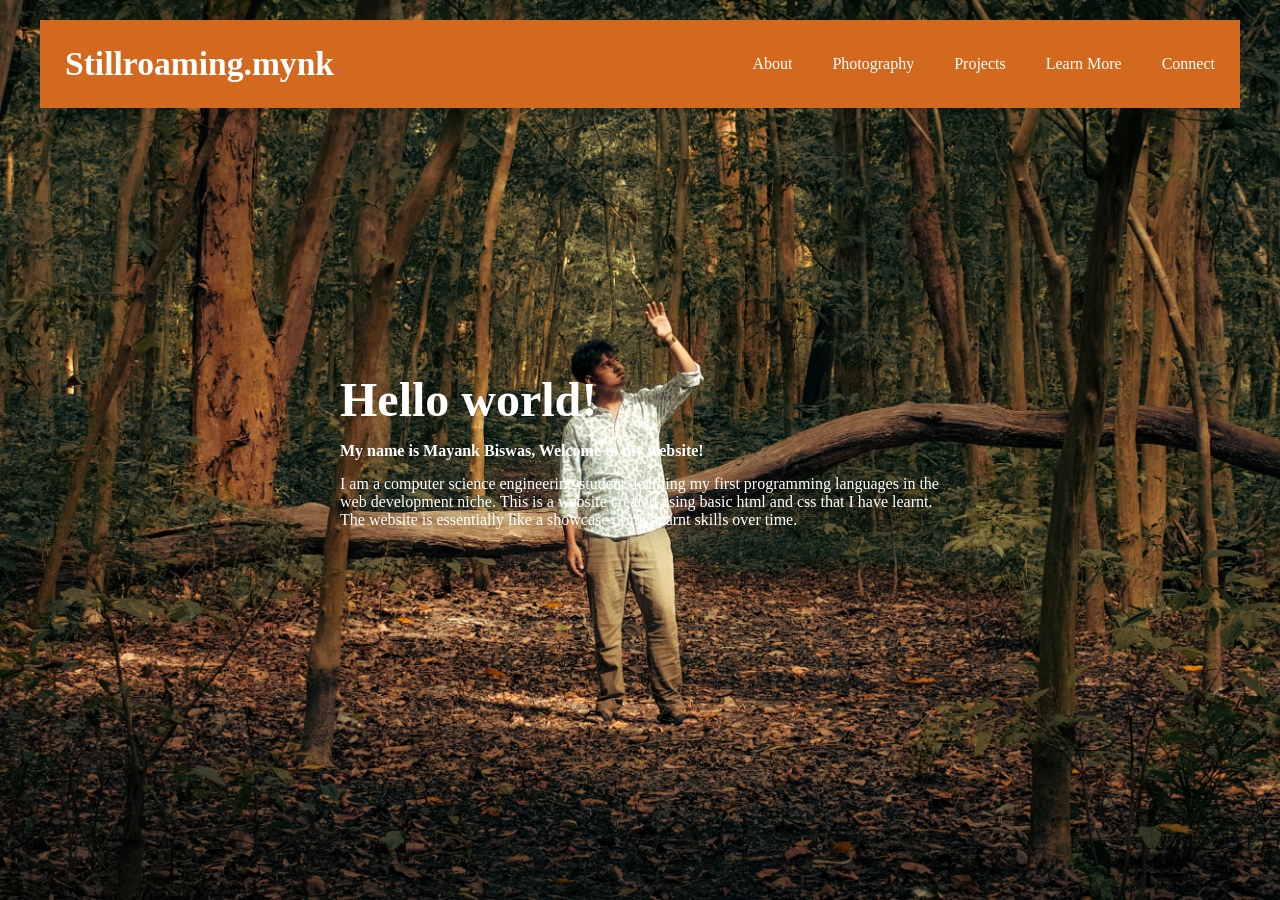
==== index.html @ 1ef5d891 "Update index.html" ====
<!doctype html>
<html lang="en">
  <head>
    <title>Portfolio Site</title>
    <meta charset="UTF-8" />
    <meta name="viewport" content="width=device-width, initial-scale=1.0" />
    <link href="style.css" rel="Stylesheet" />
    <link
      rel="Stylesheet"
      href="https://fonts.googleapis.com/css2?family=Material+Symbols+Outlined:opsz,wght,FILL,GRAD@24,400,0,0"
    />
  </head>
  <body>
    <header>
      <nav class="navbar">
        <a href="#" class="logo">Stillroaming.mynk<span>.</span></a>
        <ul class="menu-links">
          <span id="close-menu-btn" class="material-symbols-outlined">✖</span>
          <li><a href="/navbarSites/aboutme.html">About</a></li>
          <li>
            <a href="/navbarSites/photography.html">Photography</a>
          </li>
          <li>
            <a href="/navbarSites/projects.html">Projects</a>
          </li>
          <li><a href="#">Learn More</a></li>
          <li><a href="#">Connect</a></li>
        </ul>
        <span id="menu-btn" class="material-symbols-outlined">☰</span>
      </nav>
    </header>

    <section class="hero-section">
      <div class="content">
        <h1>Hello world!</h1>
        <h4>My name is Mayank Biswas, Welcome to my website!</h4>
        <p>
          I am a computer science engineering student, learning my first
          programming languages in the web development niche. This is a website
          created using basic html and css that I have learnt. The website is
          essentially like a showcase of my learnt skills over time.
        </p>
      </div>
    </section>
    <script>
      const header = document.querySelector("header");
      const menuBtn = document.querySelector("#menu-btn");
      const closeMenuBtn = document.querySelector("#close-menu-btn");

      menuBtn.addEventListener("click", () => {
        header.classList.toggle("show-mobile-menu");
      });

      closeMenuBtn.addEventListener("click", () => {
        menuBtn.click();
      });
    </script>
  </body>
</html>
---- style.css ----
* {
  margin: 0;
  padding: 0;
  box-sizing: border-box;
}
body {
  height: 100vh;
  background: url("images/HERO.jpg");
  background-position: center;
  background-size: cover;
}

header {
  position: fixed;
  top: 0;
  left: 0;
  width: 100%;
  padding: 20px;
}

#logo {
  color: wheat;
}

header .navbar {
  display: flex;
  align-items: center;
  max-width: 1200px;
  margin: 0 auto;
  justify-content: space-between;
}

.navbar .logo {
  font-size: 2.1rem;
  font-weight: 600;
}

.navbar .logo span {
  color: #c06b3e;
}

.navbar .menu-links {
  display: flex;
  gap: 40px;
  color: #fff;
  list-style-type: none;
}

.navbar a {
  color: #fff;
  text-decoration: none;
}

.hero-section {
  height: 100vh;
  display: flex;
  align-items: center;
  padding: 0 20px;
}

.hero-section .content {
  color: #fff;
  max-width: 1200px;
  margin: 0 auto;
}

.hero-section .content h1 {
  color: #fff;
  font-size: 3rem;
  max-width: 600px;
}

.hero-section .content h4 {
  color: #fff;
  margin-top: 15px;
  max-width: 600px;
}

.hero-section .content p {
  color: #fff;
  font-weight: 300;
  margin-top: 15px;
  max-width: 600px;
}

#menu-btn {
  display: none;
  color: #fff;
  cursor: pointer;
}

#close-menu-btn {
  display: none;
  position: absolute;
  right: 20px;
  top: 20px;
  cursor: pointer;
}

@media screen and (max-width: 900px) {
  #close-menu-btn,
  #menu-btn {
    display: block;
  }

  #close-menu-btn {
    display: block;
  }

  header.show-mobile-menu #menu-btn {
    display: none;
  }
  .navbar .menu-links {
    position: fixed;
    left: -260px;
    top: 0;
    flex-direction: column;
    width: 260px;
    height: 100vh;
    background-color: #fff;
    padding: 70px 40px 0;
    transition: left 0.15s ease;
  }

  header.show-mobile-menu .navbar .menu-links {
    left: 0;
  }

  .navbar a {
    color: black;
  }
  .navbar .logo {
    color: antiquewhite;
  }
  .navbar .material-symbols-outlined {
    color: black;
  }
}
* {
  margin: 0;
  padding: 0;
  box-sizing: border-box;
}
body {
  background-color: rgb(255, 247, 201);
}
img {
  padding: 20px;
}
.content {
  padding: 50px;
}
.navbar {
  display: flex;
  justify-content: space-between;
  align-items: center;
  background-color: chocolate;
  color: black;
  padding: 25px;
}
.nav-links {
  list-style: none;
  display: flex;
  gap: 25px;
}
.nav-links a {
  color: white;
  text-decoration: none;
}
.nav-links a:hover {
  color: beige;
  text-decoration: none;
}
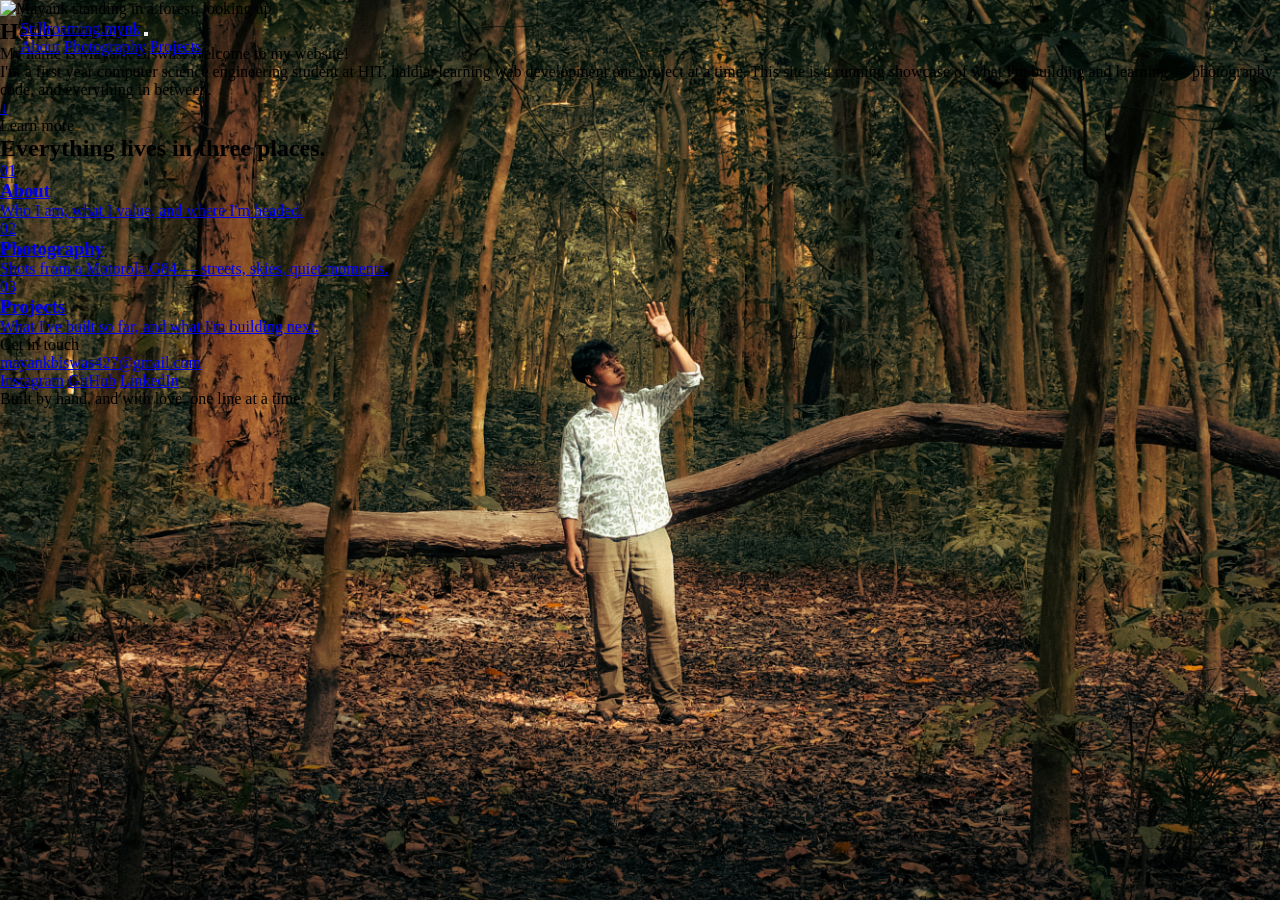
==== commit c932851c: "Revamp portfolio site layout and content Updated the portfolio site's HTML structure, improved acces" ====
--- a/index.html
+++ b/index.html
@@ -1,59 +1,140 @@
 <!doctype html>
 <html lang="en">
   <head>
-    <title>Portfolio Site</title>
     <meta charset="UTF-8" />
     <meta name="viewport" content="width=device-width, initial-scale=1.0" />
-    <link href="style.css" rel="Stylesheet" />
+    <title>Stillroaming — Mayank Biswas</title>
+
+    <link rel="preconnect" href="https://fonts.googleapis.com" />
+    <link rel="preconnect" href="https://fonts.gstatic.com" crossorigin />
     <link
-      rel="Stylesheet"
-      href="https://fonts.googleapis.com/css2?family=Material+Symbols+Outlined:opsz,wght,FILL,GRAD@24,400,0,0"
+      href="https://fonts.googleapis.com/css2?family=Fraunces:opsz,wght@9..144,400;9..144,500;9..144,600&family=Inter:wght@400;500;600&family=JetBrains+Mono:wght@400;500&display=swap"
+      rel="stylesheet"
     />
+
+    <link rel="stylesheet" href="style.css" />
   </head>
   <body>
-    <header>
-      <nav class="navbar">
-        <a href="#" class="logo">Stillroaming.mynk<span>.</span></a>
-        <ul class="menu-links">
-          <span id="close-menu-btn" class="material-symbols-outlined">✖</span>
-          <li><a href="/navbarSites/aboutme.html">About</a></li>
-          <li>
+    <!-- =====================================================
+       HERO — full-bleed photo, wordmark, nav, headline.
+       This is the section your screenshot shows. The layout
+       and content are kept the same on purpose — only the
+       contrast, spacing and code underneath are improved.
+       ===================================================== -->
+    <section class="hero" id="top">
+      <!-- The background photo. EDIT ME: put your own forest photo at
+         images/hero.jpg (or change the file name below to match yours). -->
+      <img
+        src="images/hero.jpg"
+        alt="Mayank standing in a forest, looking up"
+        class="hero__photo"
+        id="heroPhoto"
+      />
+
+      <!-- A dark gradient sits on top of the photo (in style.css) so the
+         text stays readable no matter what's happening in the photo
+         behind it — this fixes the text/arm overlap issue from before. -->
+      <div class="hero__scrim" aria-hidden="true"></div>
+
+      <!-- Top navigation bar -->
+      <header class="nav">
+        <div class="nav__inner">
+          <a href="#top" class="nav__brand">Stillroaming<span>.</span>mynk</a>
+
+          <button
+            class="nav__toggle"
+            id="navToggle"
+            aria-label="Open menu"
+            aria-expanded="false"
+          >
+            <span></span><span></span><span></span>
+          </button>
+
+          <nav class="nav__links" id="navLinks">
+            <!-- EDIT ME: these three go to your other sites -->
+            <a href="/navbarSites/aboutme.html">About</a>
             <a href="/navbarSites/photography.html">Photography</a>
-          </li>
-          <li>
             <a href="/navbarSites/projects.html">Projects</a>
-          </li>
-          <li><a href="#">Learn More</a></li>
-          <li><a href="#">Connect</a></li>
-        </ul>
-        <span id="menu-btn" class="material-symbols-outlined">☰</span>
-      </nav>
-    </header>
+          </nav>
+        </div>
+      </header>
 
-    <section class="hero-section">
-      <div class="content">
-        <h1>Hello world!</h1>
-        <h4>My name is Mayank Biswas, Welcome to my website!</h4>
-        <p>
-          I am a computer science engineering student, learning my first
-          programming languages in the web development niche. This is a website
-          created using basic html and css that I have learnt. The website is
-          essentially like a showcase of my learnt skills over time.
+      <!-- The hero text block -->
+      <div class="hero__content">
+        <!-- EDIT ME: your headline -->
+        <h1 class="hero__title">Hello world!</h1>
+        <!-- EDIT ME: your intro line -->
+        <p class="hero__intro">
+          My name is Mayank Biswas. Welcome to my website!
+        </p>
+        <!-- EDIT ME: your short paragraph -->
+        <p class="hero__body">
+          I'm a first year computer science engineering student at HIT, haldia,
+          learning web development one project at a time. This site is a running
+          showcase of what I'm building and learning — photography, code, and
+          everything in between.
         </p>
       </div>
+
+      <!-- A small scroll cue at the bottom of the hero, hinting there's more below -->
+      <a href="#learn-more" class="hero__scroll-cue" aria-label="Scroll down"
+        >↓</a
+      >
     </section>
-    <script>
-      const header = document.querySelector("header");
-      const menuBtn = document.querySelector("#menu-btn");
-      const closeMenuBtn = document.querySelector("#close-menu-btn");
 
-      menuBtn.addEventListener("click", () => {
-        header.classList.toggle("show-mobile-menu");
-      });
+    <!-- =====================================================
+       LEARN MORE — a short set of links to the three pillars
+       of the site. This is new; it gives the "Learn More" nav
+       link somewhere real to land, instead of going nowhere.
+       ===================================================== -->
+    <section class="pillars" id="learn-more">
+      <p class="eyebrow">Learn more</p>
+      <h2 class="pillars__heading">Everything lives in three places.</h2>
 
-      closeMenuBtn.addEventListener("click", () => {
-        menuBtn.click();
-      });
-    </script>
+      <div class="pillars__grid">
+        <!-- EDIT ME: each card's description, freely -->
+        <a href="/navbarSites/aboutme.html" class="pillar">
+          <span class="pillar__label">01</span>
+          <h3>About</h3>
+          <p>Who I am, what I value, and where I'm headed.</p>
+        </a>
+        <a href="navbarSites/photography.html" class="pillar">
+          <span class="pillar__label">02</span>
+          <h3>Photography</h3>
+          <p>Shots from a Motorola G84 — streets, skies, quiet moments.</p>
+        </a>
+        <a href="navbarSites/projects.html" class="pillar">
+          <span class="pillar__label">03</span>
+          <h3>Projects</h3>
+          <p>What I've built so far, and what I'm building next.</p>
+        </a>
+      </div>
+    </section>
+
+    <!-- =====================================================
+       CONNECT — a simple footer/contact section
+       ===================================================== -->
+    <footer class="footer" id="connect">
+      <div class="footer__inner">
+        <div>
+          <p class="eyebrow">Get in touch</p>
+          <!-- EDIT ME: your real email -->
+          <a href="mailto:mayankbiswas427@gmail.com" class="footer__email"
+            >mayankbiswas427@gmail.com</a
+          >
+        </div>
+        <div class="footer__links">
+          <!-- EDIT ME: your real social links -->
+          <a href="https://www.instagram.com/stillroaming.mynk/">Instagram</a>
+          <a href="https://github.com/explorerzeroone/">GitHub</a>
+          <a href="www.linkedin.com/in/mayank-biswas-02a64b350">LinkedIn</a>
+        </div>
+      </div>
+      <p class="footer__note">
+        Built by hand, and with love, one line at a time.
+      </p>
+    </footer>
+
+    <script src="script.js"></script>
   </body>
 </html>
--- a/style.css
+++ b/style.css
@@ -136,38 +136,3 @@
     color: black;
   }
 }
-* {
-  margin: 0;
-  padding: 0;
-  box-sizing: border-box;
-}
-body {
-  background-color: rgb(255, 247, 201);
-}
-img {
-  padding: 20px;
-}
-.content {
-  padding: 50px;
-}
-.navbar {
-  display: flex;
-  justify-content: space-between;
-  align-items: center;
-  background-color: chocolate;
-  color: black;
-  padding: 25px;
-}
-.nav-links {
-  list-style: none;
-  display: flex;
-  gap: 25px;
-}
-.nav-links a {
-  color: white;
-  text-decoration: none;
-}
-.nav-links a:hover {
-  color: beige;
-  text-decoration: none;
-}
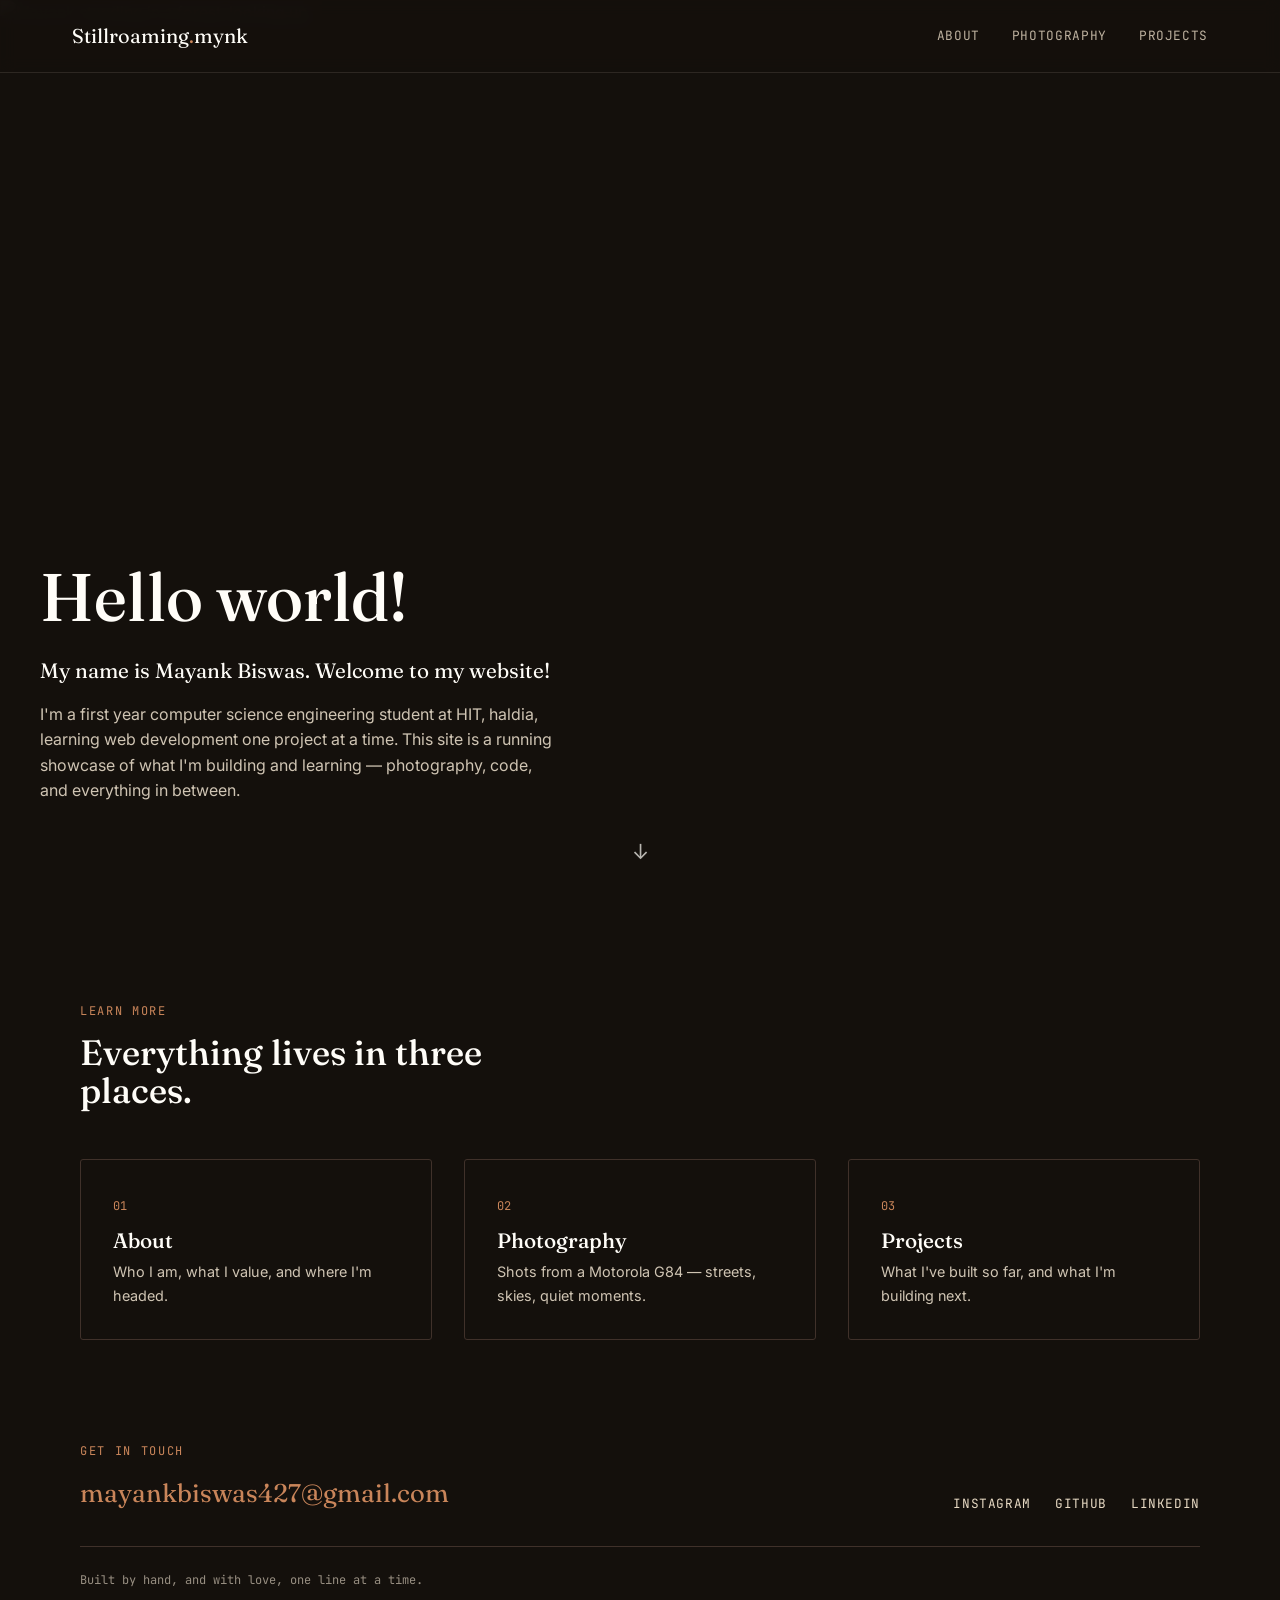
==== commit 19770c03: "Add files via upload" ====
--- a/index.html
+++ b/index.html
@@ -1,140 +1,140 @@
-<!doctype html>
-<html lang="en">
-  <head>
-    <meta charset="UTF-8" />
-    <meta name="viewport" content="width=device-width, initial-scale=1.0" />
-    <title>Stillroaming — Mayank Biswas</title>
-
-    <link rel="preconnect" href="https://fonts.googleapis.com" />
-    <link rel="preconnect" href="https://fonts.gstatic.com" crossorigin />
-    <link
-      href="https://fonts.googleapis.com/css2?family=Fraunces:opsz,wght@9..144,400;9..144,500;9..144,600&family=Inter:wght@400;500;600&family=JetBrains+Mono:wght@400;500&display=swap"
-      rel="stylesheet"
-    />
-
-    <link rel="stylesheet" href="style.css" />
-  </head>
-  <body>
-    <!-- =====================================================
-       HERO — full-bleed photo, wordmark, nav, headline.
-       This is the section your screenshot shows. The layout
-       and content are kept the same on purpose — only the
-       contrast, spacing and code underneath are improved.
-       ===================================================== -->
-    <section class="hero" id="top">
-      <!-- The background photo. EDIT ME: put your own forest photo at
-         images/hero.jpg (or change the file name below to match yours). -->
-      <img
-        src="images/hero.jpg"
-        alt="Mayank standing in a forest, looking up"
-        class="hero__photo"
-        id="heroPhoto"
-      />
-
-      <!-- A dark gradient sits on top of the photo (in style.css) so the
-         text stays readable no matter what's happening in the photo
-         behind it — this fixes the text/arm overlap issue from before. -->
-      <div class="hero__scrim" aria-hidden="true"></div>
-
-      <!-- Top navigation bar -->
-      <header class="nav">
-        <div class="nav__inner">
-          <a href="#top" class="nav__brand">Stillroaming<span>.</span>mynk</a>
-
-          <button
-            class="nav__toggle"
-            id="navToggle"
-            aria-label="Open menu"
-            aria-expanded="false"
-          >
-            <span></span><span></span><span></span>
-          </button>
-
-          <nav class="nav__links" id="navLinks">
-            <!-- EDIT ME: these three go to your other sites -->
-            <a href="/navbarSites/aboutme.html">About</a>
-            <a href="/navbarSites/photography.html">Photography</a>
-            <a href="/navbarSites/projects.html">Projects</a>
-          </nav>
-        </div>
-      </header>
-
-      <!-- The hero text block -->
-      <div class="hero__content">
-        <!-- EDIT ME: your headline -->
-        <h1 class="hero__title">Hello world!</h1>
-        <!-- EDIT ME: your intro line -->
-        <p class="hero__intro">
-          My name is Mayank Biswas. Welcome to my website!
-        </p>
-        <!-- EDIT ME: your short paragraph -->
-        <p class="hero__body">
-          I'm a first year computer science engineering student at HIT, haldia,
-          learning web development one project at a time. This site is a running
-          showcase of what I'm building and learning — photography, code, and
-          everything in between.
-        </p>
-      </div>
-
-      <!-- A small scroll cue at the bottom of the hero, hinting there's more below -->
-      <a href="#learn-more" class="hero__scroll-cue" aria-label="Scroll down"
-        >↓</a
-      >
-    </section>
-
-    <!-- =====================================================
-       LEARN MORE — a short set of links to the three pillars
-       of the site. This is new; it gives the "Learn More" nav
-       link somewhere real to land, instead of going nowhere.
-       ===================================================== -->
-    <section class="pillars" id="learn-more">
-      <p class="eyebrow">Learn more</p>
-      <h2 class="pillars__heading">Everything lives in three places.</h2>
-
-      <div class="pillars__grid">
-        <!-- EDIT ME: each card's description, freely -->
-        <a href="/navbarSites/aboutme.html" class="pillar">
-          <span class="pillar__label">01</span>
-          <h3>About</h3>
-          <p>Who I am, what I value, and where I'm headed.</p>
-        </a>
-        <a href="navbarSites/photography.html" class="pillar">
-          <span class="pillar__label">02</span>
-          <h3>Photography</h3>
-          <p>Shots from a Motorola G84 — streets, skies, quiet moments.</p>
-        </a>
-        <a href="navbarSites/projects.html" class="pillar">
-          <span class="pillar__label">03</span>
-          <h3>Projects</h3>
-          <p>What I've built so far, and what I'm building next.</p>
-        </a>
-      </div>
-    </section>
-
-    <!-- =====================================================
-       CONNECT — a simple footer/contact section
-       ===================================================== -->
-    <footer class="footer" id="connect">
-      <div class="footer__inner">
-        <div>
-          <p class="eyebrow">Get in touch</p>
-          <!-- EDIT ME: your real email -->
-          <a href="mailto:mayankbiswas427@gmail.com" class="footer__email"
-            >mayankbiswas427@gmail.com</a
-          >
-        </div>
-        <div class="footer__links">
-          <!-- EDIT ME: your real social links -->
-          <a href="https://www.instagram.com/stillroaming.mynk/">Instagram</a>
-          <a href="https://github.com/explorerzeroone/">GitHub</a>
-          <a href="www.linkedin.com/in/mayank-biswas-02a64b350">LinkedIn</a>
-        </div>
-      </div>
-      <p class="footer__note">
-        Built by hand, and with love, one line at a time.
-      </p>
-    </footer>
-
-    <script src="script.js"></script>
-  </body>
-</html>
+<!doctype html>
+<html lang="en">
+  <head>
+    <meta charset="UTF-8" />
+    <meta name="viewport" content="width=device-width, initial-scale=1.0" />
+    <title>Stillroaming — Mayank Biswas</title>
+
+    <link rel="preconnect" href="https://fonts.googleapis.com" />
+    <link rel="preconnect" href="https://fonts.gstatic.com" crossorigin />
+    <link
+      href="https://fonts.googleapis.com/css2?family=Fraunces:opsz,wght@9..144,400;9..144,500;9..144,600&family=Inter:wght@400;500;600&family=JetBrains+Mono:wght@400;500&display=swap"
+      rel="stylesheet"
+    />
+
+    <link rel="stylesheet" href="style.css" />
+  </head>
+  <body>
+    <!-- =====================================================
+       HERO — full-bleed photo, wordmark, nav, headline.
+       This is the section your screenshot shows. The layout
+       and content are kept the same on purpose — only the
+       contrast, spacing and code underneath are improved.
+       ===================================================== -->
+    <section class="hero" id="top">
+      <!-- The background photo. EDIT ME: put your own forest photo at
+         images/hero.jpg (or change the file name below to match yours). -->
+      <img
+        src="images/hero.jpg"
+        alt="Mayank standing in a forest, looking up"
+        class="hero__photo"
+        id="heroPhoto"
+      />
+
+      <!-- A dark gradient sits on top of the photo (in style.css) so the
+         text stays readable no matter what's happening in the photo
+         behind it — this fixes the text/arm overlap issue from before. -->
+      <div class="hero__scrim" aria-hidden="true"></div>
+
+      <!-- Top navigation bar -->
+      <header class="nav">
+        <div class="nav__inner">
+          <a href="#top" class="nav__brand">Stillroaming<span>.</span>mynk</a>
+
+          <button
+            class="nav__toggle"
+            id="navToggle"
+            aria-label="Open menu"
+            aria-expanded="false"
+          >
+            <span></span><span></span><span></span>
+          </button>
+
+          <nav class="nav__links" id="navLinks">
+            <!-- EDIT ME: these three go to your other sites -->
+            <a href="/navbarSites/aboutme.html">About</a>
+            <a href="/navbarSites/photography.html">Photography</a>
+            <a href="/navbarSites/projects.html">Projects</a>
+          </nav>
+        </div>
+      </header>
+
+      <!-- The hero text block -->
+      <div class="hero__content">
+        <!-- EDIT ME: your headline -->
+        <h1 class="hero__title">Hello world!</h1>
+        <!-- EDIT ME: your intro line -->
+        <p class="hero__intro">
+          My name is Mayank Biswas. Welcome to my website!
+        </p>
+        <!-- EDIT ME: your short paragraph -->
+        <p class="hero__body">
+          I'm a first year computer science engineering student at HIT, haldia,
+          learning web development one project at a time. This site is a running
+          showcase of what I'm building and learning — photography, code, and
+          everything in between.
+        </p>
+      </div>
+
+      <!-- A small scroll cue at the bottom of the hero, hinting there's more below -->
+      <a href="#learn-more" class="hero__scroll-cue" aria-label="Scroll down"
+        >↓</a
+      >
+    </section>
+
+    <!-- =====================================================
+       LEARN MORE — a short set of links to the three pillars
+       of the site. This is new; it gives the "Learn More" nav
+       link somewhere real to land, instead of going nowhere.
+       ===================================================== -->
+    <section class="pillars" id="learn-more">
+      <p class="eyebrow">Learn more</p>
+      <h2 class="pillars__heading">Everything lives in three places.</h2>
+
+      <div class="pillars__grid">
+        <!-- EDIT ME: each card's description, freely -->
+        <a href="/navbarSites/aboutme.html" class="pillar">
+          <span class="pillar__label">01</span>
+          <h3>About</h3>
+          <p>Who I am, what I value, and where I'm headed.</p>
+        </a>
+        <a href="navbarSites/photography.html" class="pillar">
+          <span class="pillar__label">02</span>
+          <h3>Photography</h3>
+          <p>Shots from a Motorola G84 — streets, skies, quiet moments.</p>
+        </a>
+        <a href="navbarSites/projects.html" class="pillar">
+          <span class="pillar__label">03</span>
+          <h3>Projects</h3>
+          <p>What I've built so far, and what I'm building next.</p>
+        </a>
+      </div>
+    </section>
+
+    <!-- =====================================================
+       CONNECT — a simple footer/contact section
+       ===================================================== -->
+    <footer class="footer" id="connect">
+      <div class="footer__inner">
+        <div>
+          <p class="eyebrow">Get in touch</p>
+          <!-- EDIT ME: your real email -->
+          <a href="mailto:mayankbiswas427@gmail.com" class="footer__email"
+            >mayankbiswas427@gmail.com</a
+          >
+        </div>
+        <div class="footer__links">
+          <!-- EDIT ME: your real social links -->
+          <a href="https://www.instagram.com/stillroaming.mynk/">Instagram</a>
+          <a href="https://github.com/explorerzeroone/">GitHub</a>
+          <a href="www.linkedin.com/in/mayank-biswas-02a64b350">LinkedIn</a>
+        </div>
+      </div>
+      <p class="footer__note">
+        Built by hand, and with love, one line at a time.
+      </p>
+    </footer>
+
+    <script src="script.js"></script>
+  </body>
+</html>
--- a/style.css
+++ b/style.css
@@ -1,138 +1,298 @@
-* {
-  margin: 0;
-  padding: 0;
-  box-sizing: border-box;
-}
-body {
-  height: 100vh;
-  background: url("images/HERO.jpg");
-  background-position: center;
-  background-size: cover;
-}
-
-header {
-  position: fixed;
-  top: 0;
-  left: 0;
-  width: 100%;
-  padding: 20px;
-}
-
-#logo {
-  color: wheat;
-}
-
-header .navbar {
-  display: flex;
-  align-items: center;
-  max-width: 1200px;
-  margin: 0 auto;
-  justify-content: space-between;
-}
-
-.navbar .logo {
-  font-size: 2.1rem;
-  font-weight: 600;
-}
-
-.navbar .logo span {
-  color: #c06b3e;
-}
-
-.navbar .menu-links {
-  display: flex;
-  gap: 40px;
-  color: #fff;
-  list-style-type: none;
-}
-
-.navbar a {
-  color: #fff;
-  text-decoration: none;
-}
-
-.hero-section {
-  height: 100vh;
-  display: flex;
-  align-items: center;
-  padding: 0 20px;
-}
-
-.hero-section .content {
-  color: #fff;
-  max-width: 1200px;
-  margin: 0 auto;
-}
-
-.hero-section .content h1 {
-  color: #fff;
-  font-size: 3rem;
-  max-width: 600px;
-}
-
-.hero-section .content h4 {
-  color: #fff;
-  margin-top: 15px;
-  max-width: 600px;
-}
-
-.hero-section .content p {
-  color: #fff;
-  font-weight: 300;
-  margin-top: 15px;
-  max-width: 600px;
-}
-
-#menu-btn {
-  display: none;
-  color: #fff;
-  cursor: pointer;
-}
-
-#close-menu-btn {
-  display: none;
-  position: absolute;
-  right: 20px;
-  top: 20px;
-  cursor: pointer;
-}
-
-@media screen and (max-width: 900px) {
-  #close-menu-btn,
-  #menu-btn {
-    display: block;
-  }
-
-  #close-menu-btn {
-    display: block;
-  }
-
-  header.show-mobile-menu #menu-btn {
-    display: none;
-  }
-  .navbar .menu-links {
-    position: fixed;
-    left: -260px;
-    top: 0;
-    flex-direction: column;
-    width: 260px;
-    height: 100vh;
-    background-color: #fff;
-    padding: 70px 40px 0;
-    transition: left 0.15s ease;
-  }
-
-  header.show-mobile-menu .navbar .menu-links {
-    left: 0;
-  }
-
-  .navbar a {
-    color: black;
-  }
-  .navbar .logo {
-    color: antiquewhite;
-  }
-  .navbar .material-symbols-outlined {
-    color: black;
-  }
-}
+/* =========================================================
+   STYLE.CSS — every color, font and spacing choice lives here.
+   Sections are labelled in ALL CAPS — search (Ctrl/Cmd+F) for
+   the section name to jump straight there.
+   ========================================================= */
+
+
+/* ---------------------------------------------------------
+   1. VARIABLES
+   --------------------------------------------------------- */
+:root {
+  --color-ink:      #14100c;  /* near-black, matches your about page */
+  --color-espresso: #40312a;
+  --color-clay:     #c9855a;
+  --color-sand:     #e7d9c3;
+  --color-white:    #fffdf8;
+  --color-muted:    #cfc4b3;  /* dimmer white, for paragraph text on the photo */
+
+  --font-display: 'Fraunces', Georgia, serif;
+  --font-body: 'Inter', -apple-system, sans-serif;
+  --font-mono: 'JetBrains Mono', 'Courier New', monospace;
+
+  --space-section: clamp(4rem, 8vw, 7rem);
+  --max-width: 1200px;
+}
+
+
+/* ---------------------------------------------------------
+   2. RESET — you don't need to edit this section.
+   --------------------------------------------------------- */
+* { box-sizing: border-box; margin: 0; padding: 0; }
+html { scroll-behavior: smooth; }
+body {
+  font-family: var(--font-body);
+  background: var(--color-ink);
+  color: var(--color-sand);
+  line-height: 1.6;
+  -webkit-font-smoothing: antialiased;
+}
+a { color: inherit; text-decoration: none; }
+button { font: inherit; cursor: pointer; border: none; background: none; }
+
+
+/* ---------------------------------------------------------
+   3. SHARED STYLES
+   --------------------------------------------------------- */
+.eyebrow {
+  font-family: var(--font-mono);
+  font-size: 0.75rem;
+  letter-spacing: 0.14em;
+  text-transform: uppercase;
+  color: var(--color-clay);
+  margin-bottom: 0.75rem;
+}
+h1, h2, h3 {
+  font-family: var(--font-display);
+  font-weight: 500;
+  line-height: 1.1;
+  color: var(--color-white);
+}
+
+
+/* ---------------------------------------------------------
+   4. HERO — the full-screen photo section
+   --------------------------------------------------------- */
+.hero {
+  position: relative;
+  min-height: 100svh; /* fills the screen, but respects mobile browser bars */
+  display: flex;
+  flex-direction: column;
+  overflow: hidden;
+}
+
+/* The photo itself, filling the whole hero and cropping to cover it */
+.hero__photo {
+  position: absolute;
+  inset: 0;
+  width: 100%;
+  height: 100%;
+  object-fit: cover;
+  object-position: center 30%; /* keeps the top of the photo (trees/sky) in frame */
+}
+
+/* If the photo file is missing, show a forest-toned gradient instead of a
+   broken image icon, so the page still looks intentional. script.js adds
+   this class automatically if images/hero.jpg can't be found. */
+.hero__photo--missing {
+  background: linear-gradient(160deg, #2b241b, #14100c 70%);
+}
+
+/* The dark gradient over the photo — this is the main readability fix.
+   It's darkest at the bottom-left (where the text sits) and fades out
+   toward the top-right, so the photo still shows through up there. */
+.hero__scrim {
+  position: absolute;
+  inset: 0;
+  background:
+    linear-gradient(90deg, rgba(20,16,12,0.85) 0%, rgba(20,16,12,0.45) 45%, rgba(20,16,12,0.15) 75%),
+    linear-gradient(0deg, rgba(20,16,12,0.75) 0%, rgba(20,16,12,0.1) 45%, rgba(20,16,12,0.35) 100%);
+}
+
+
+/* ---------------------------------------------------------
+   5. NAVIGATION — sits on top of the photo.
+      This matches the same nav pattern used on your About
+      and Photography pages: sticky, blurred dark bar,
+      small uppercase mono links.
+   --------------------------------------------------------- */
+.nav {
+  position: sticky;
+  top: 0;
+  z-index: 50;
+  background: rgba(20, 16, 12, 0.85);
+  backdrop-filter: blur(8px);
+  border-bottom: 1px solid rgba(231, 217, 195, 0.12);
+}
+.nav__inner {
+  max-width: var(--max-width);
+  margin: 0 auto;
+  padding: 1.25rem 2rem;
+  display: flex;
+  align-items: center;
+  justify-content: space-between;
+}
+.nav__brand {
+  font-family: var(--font-display);
+  font-size: 1.25rem;
+  color: var(--color-white);
+}
+.nav__brand span { color: var(--color-clay); }
+
+.nav__links {
+  display: flex;
+  gap: 2rem;
+  align-items: center;
+  font-family: var(--font-mono);
+  font-size: 0.8rem;
+  letter-spacing: 0.05em;
+  text-transform: uppercase;
+}
+.nav__links a { opacity: 0.8; transition: opacity 0.2s; color: var(--color-sand); }
+.nav__links a:hover { opacity: 1; color: var(--color-clay); }
+
+.nav__toggle { display: none; flex-direction: column; gap: 5px; width: 26px; }
+.nav__toggle span { height: 2px; background: var(--color-sand); border-radius: 2px; }
+
+
+/* ---------------------------------------------------------
+   6. HERO CONTENT — the "Hello world!" text block
+   --------------------------------------------------------- */
+.hero__content {
+  position: relative;
+  z-index: 5;
+  max-width: var(--max-width);
+  width: 100%;
+  margin: auto 0 0;
+  padding: 0 2.5rem 6rem;
+}
+.hero__title {
+  font-size: clamp(2.6rem, 6vw, 4.2rem);
+  margin-bottom: 1.25rem;
+}
+.hero__intro {
+  font-family: var(--font-display);
+  font-size: clamp(1.1rem, 2vw, 1.3rem);
+  color: var(--color-white);
+  margin-bottom: 0.9rem;
+}
+.hero__body {
+  max-width: 52ch;
+  color: var(--color-muted);
+  font-size: 1rem;
+}
+
+/* Small bouncing arrow hinting there's more content below */
+.hero__scroll-cue {
+  position: absolute;
+  bottom: 2rem;
+  left: 50%;
+  transform: translateX(-50%);
+  z-index: 5;
+  color: var(--color-white);
+  font-size: 1.3rem;
+  opacity: 0.7;
+  animation: bounce 2.2s ease-in-out infinite;
+}
+@keyframes bounce {
+  0%, 100% { transform: translate(-50%, 0); }
+  50% { transform: translate(-50%, 8px); }
+}
+@media (prefers-reduced-motion: reduce) {
+  .hero__scroll-cue { animation: none; }
+}
+
+
+/* ---------------------------------------------------------
+   7. PILLARS SECTION ("Learn More" destination)
+   --------------------------------------------------------- */
+.pillars {
+  max-width: var(--max-width);
+  margin: 0 auto;
+  padding: var(--space-section) 2.5rem;
+}
+.pillars__heading {
+  font-size: clamp(1.6rem, 3vw, 2.2rem);
+  max-width: 20ch;
+  margin-bottom: 3rem;
+}
+.pillars__grid {
+  display: grid;
+  grid-template-columns: repeat(3, 1fr);
+  gap: 2rem;
+}
+.pillar {
+  display: block;
+  padding: 2rem;
+  border: 1px solid var(--color-espresso);
+  border-radius: 3px;
+  transition: border-color 0.2s ease, transform 0.2s ease;
+}
+.pillar:hover {
+  border-color: var(--color-clay);
+  transform: translateY(-4px);
+}
+.pillar__label {
+  font-family: var(--font-mono);
+  font-size: 0.75rem;
+  color: var(--color-clay);
+}
+.pillar h3 { font-size: 1.3rem; margin: 0.75rem 0 0.5rem; }
+.pillar p { color: var(--color-muted); font-size: 0.9rem; }
+
+
+/* ---------------------------------------------------------
+   8. FOOTER / CONNECT
+   --------------------------------------------------------- */
+.footer {
+  max-width: var(--max-width);
+  margin: 0 auto;
+  padding: 0 2.5rem var(--space-section);
+}
+.footer__inner {
+  display: flex;
+  justify-content: space-between;
+  align-items: flex-end;
+  flex-wrap: wrap;
+  gap: 2rem;
+  padding-bottom: 2rem;
+  border-bottom: 1px solid var(--color-espresso);
+}
+.footer__email {
+  font-family: var(--font-display);
+  font-size: 1.6rem;
+  color: var(--color-clay);
+}
+.footer__links {
+  display: flex;
+  gap: 1.5rem;
+  font-family: var(--font-mono);
+  font-size: 0.8rem;
+  text-transform: uppercase;
+  letter-spacing: 0.05em;
+}
+.footer__note {
+  margin-top: 1.5rem;
+  font-family: var(--font-mono);
+  font-size: 0.75rem;
+  color: var(--color-muted);
+  opacity: 0.7;
+}
+
+
+/* ---------------------------------------------------------
+   9. RESPONSIVE
+   --------------------------------------------------------- */
+@media (max-width: 900px) {
+  .pillars__grid { grid-template-columns: 1fr; }
+}
+
+@media (max-width: 640px) {
+  .nav__toggle { display: flex; }
+  .nav__links {
+    position: absolute;
+    top: 100%;
+    left: 0;
+    right: 0;
+    background: rgba(20, 16, 12, 0.97);
+    flex-direction: column;
+    align-items: flex-start;
+    gap: 1.25rem;
+    padding: 1.5rem 2rem;
+    border-bottom: 1px solid rgba(231, 217, 195, 0.12);
+    display: none;
+  }
+  .nav__links.is-open { display: flex; }
+  .hero__content { padding-bottom: 4rem; }
+  .footer__inner { flex-direction: column; align-items: flex-start; }
+}
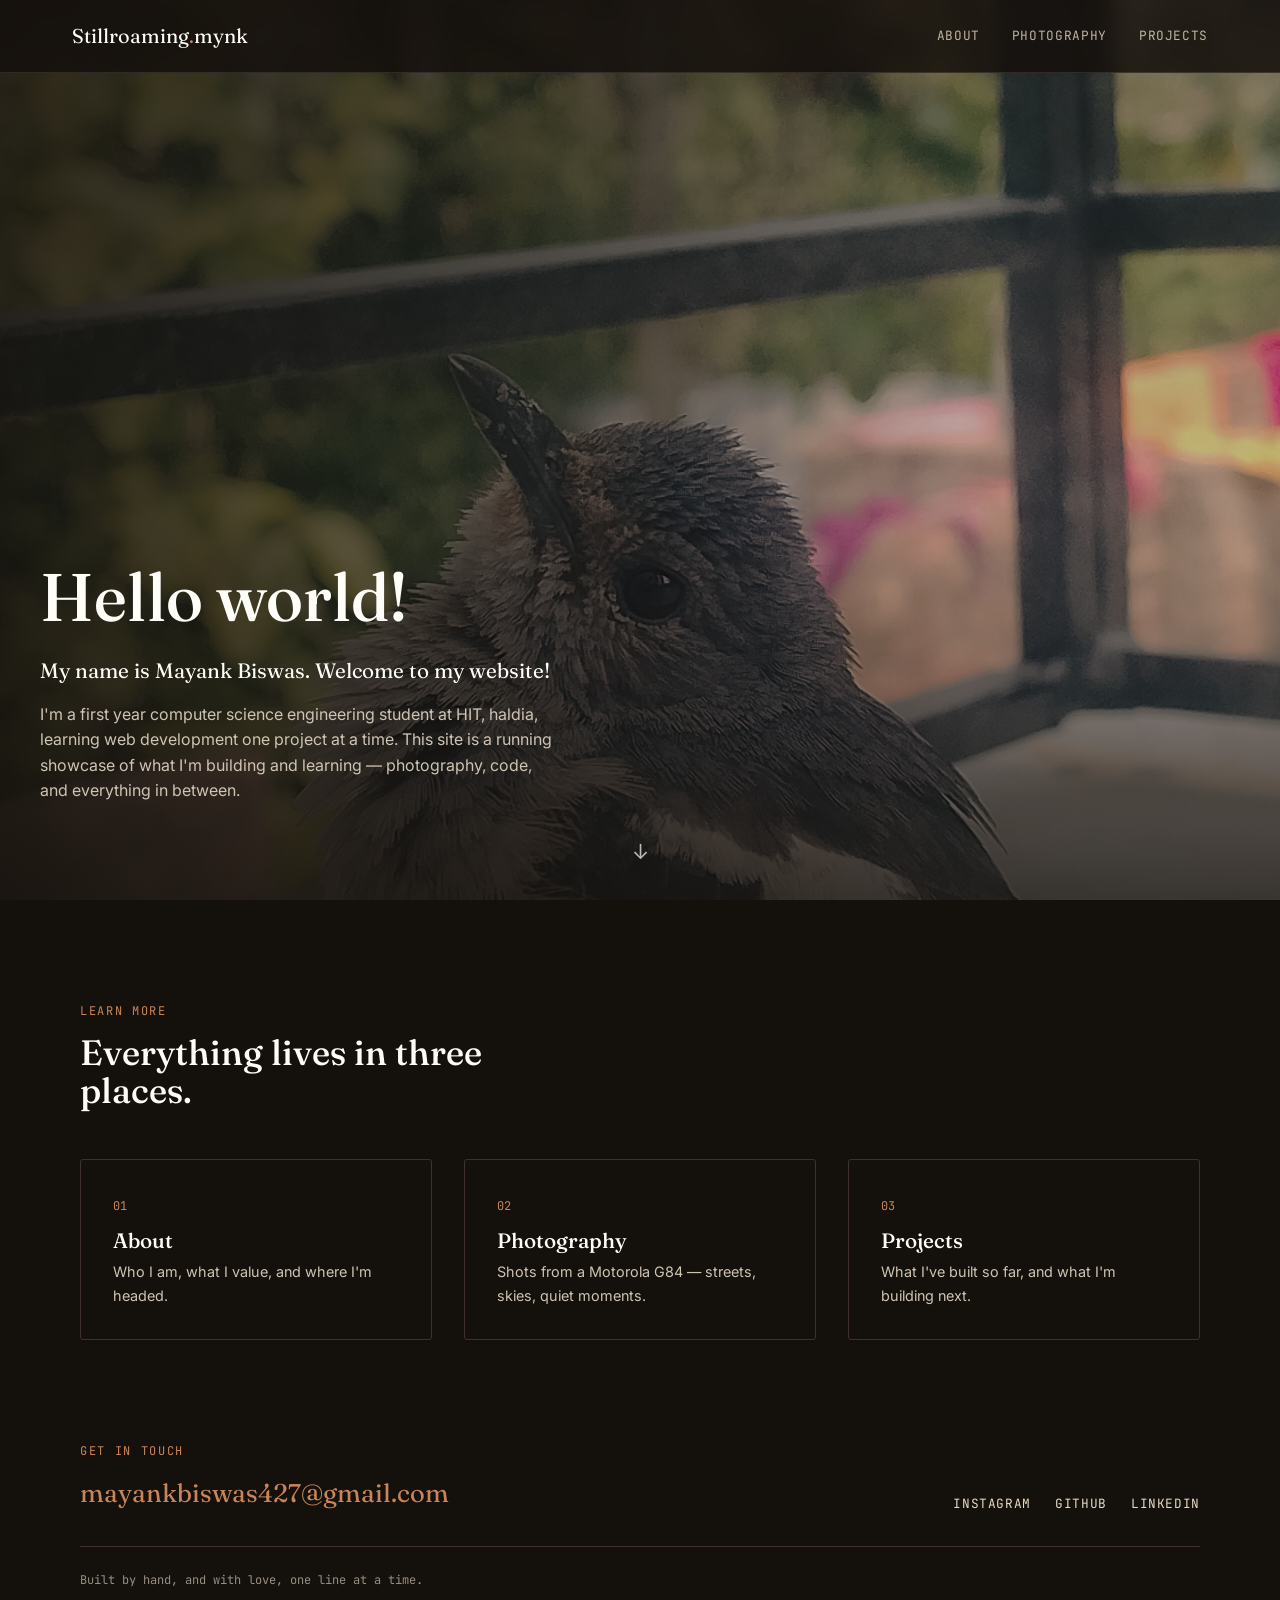
==== commit 77fc5f99: "Change hero image source from hero.jpg to bird.jpg" ====
--- a/index.html
+++ b/index.html
@@ -25,7 +25,7 @@
       <!-- The background photo. EDIT ME: put your own forest photo at
          images/hero.jpg (or change the file name below to match yours). -->
       <img
-        src="images/hero.jpg"
+        src="images/bird.jpg"
         alt="Mayank standing in a forest, looking up"
         class="hero__photo"
         id="heroPhoto"
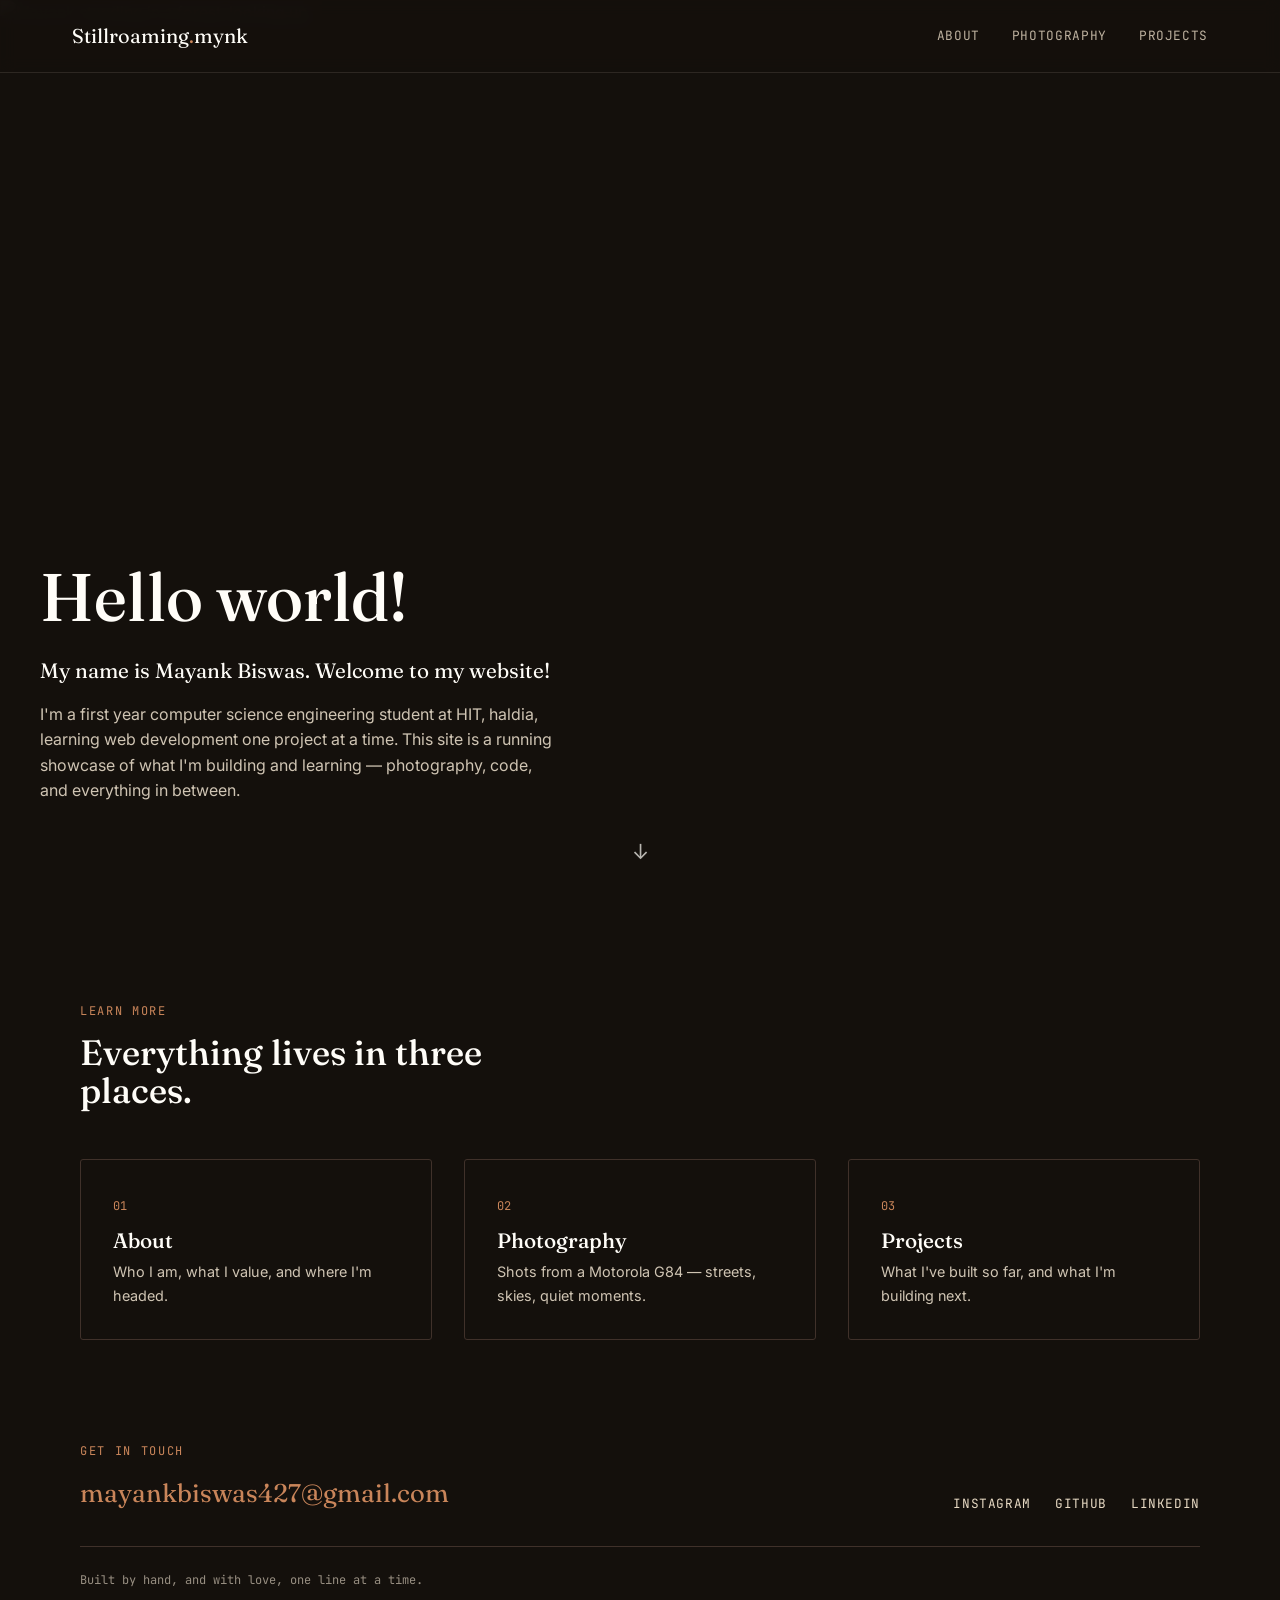
==== commit fe315c3d: "Update hero image source in index.html" ====
--- a/index.html
+++ b/index.html
@@ -25,7 +25,7 @@
       <!-- The background photo. EDIT ME: put your own forest photo at
          images/hero.jpg (or change the file name below to match yours). -->
       <img
-        src="images/bird.jpg"
+        src="images/hero.jpg"
         alt="Mayank standing in a forest, looking up"
         class="hero__photo"
         id="heroPhoto"
